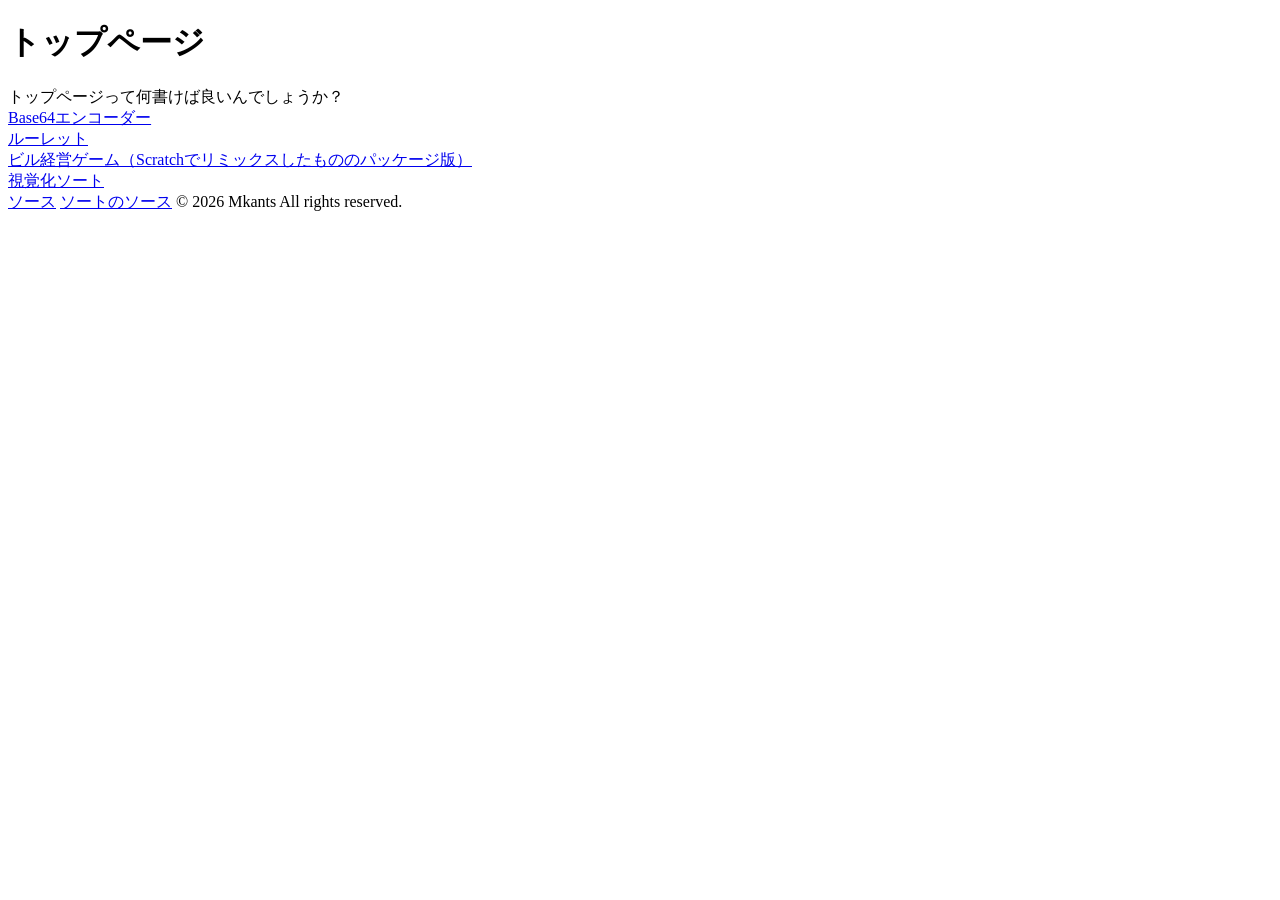
==== index.html @ 4cec99d9 "ドメインが変わりました" ====
<!doctype html>
<html lang="ja">
    <head>
        <meta charset="utf-8" />
        <meta name="viewport" content="width=device-width" />
        <meta
            name="description"
            content="Mkantsのサイトです。良ければ見ていってください。"
        />
        <title>トップページ</title>
        <link rel="stylesheet" href="/main-style.css" />
        <link rel="icon" href="/favicon.ico" sizes="32x32" />
    </head>

    <body>
        <h1>トップページ</h1>
        <div id="LeftSpace">
            <header>
                <noscript>このサイトはJavascriptを使用しています。</noscript>
            </header>
            <main>
                トップページって何書けば良いんでしょうか？
                <br />
                <a href="base64-encode/">Base64エンコーダー</a>
                <br />
                <a href="roulette/">ルーレット</a>
                <br />
                <a href="building/" target="_blank"
                    >ビル経営ゲーム（Scratchでリミックスしたもののパッケージ版）</a
                >
                <br />
                <a href="https://sorts.nihoel.f5.si" target="_blank"
                    >視覚化ソート</a
                >
            </main>
        </div>
        <footer>
            <a href="https://github.com/mkants/main" target="_blank">ソース</a>
            <a href="https://github.com/mkants/sorts" target="_blank"
                >ソートのソース</a
            >
            &copy; 2026 Mkants All rights reserved.
        </footer>
    </body>
</html>
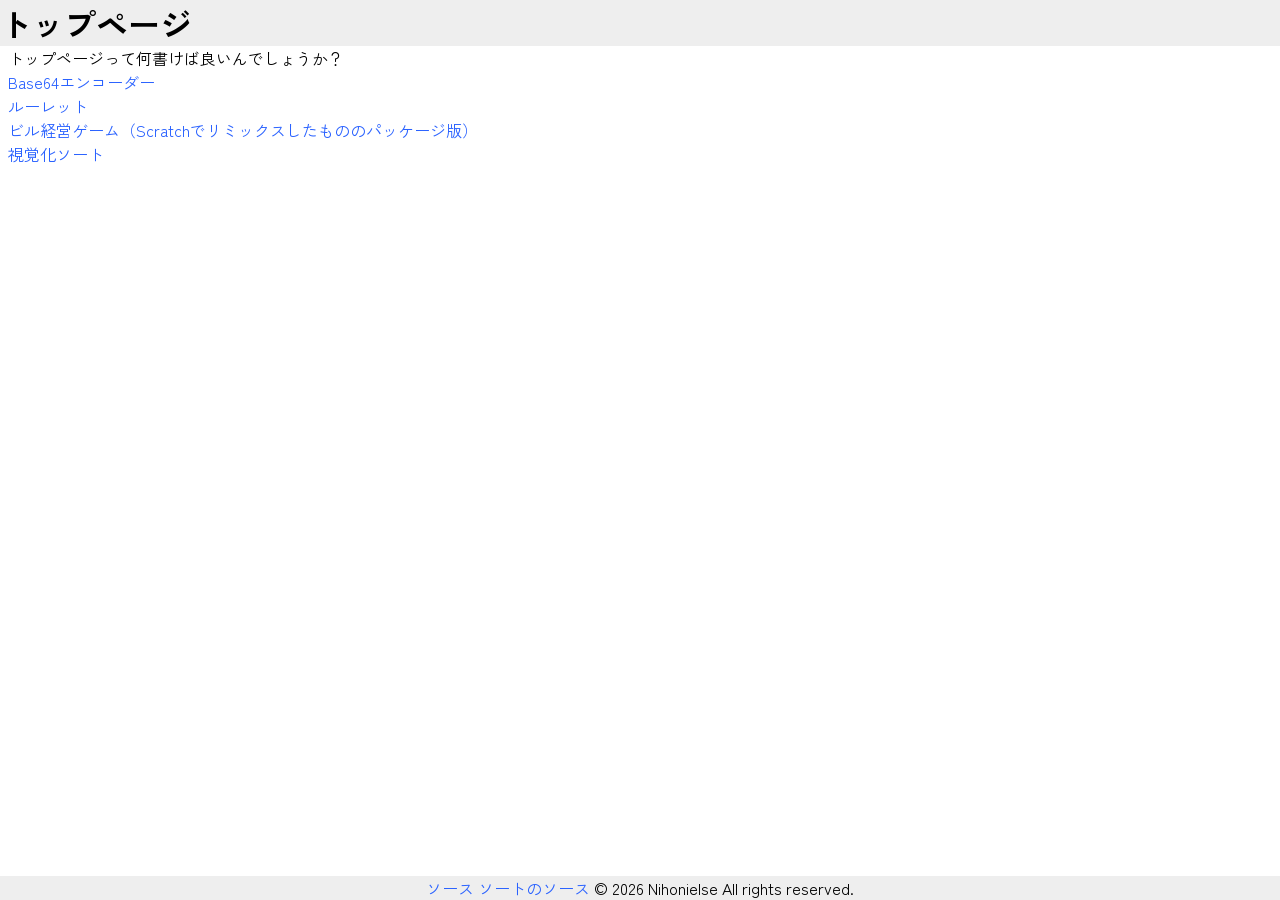
==== commit 16251ebd: "Mkantsって誰ですか？ あとタブインデントに変更しておきましたよ" ====
--- a/index.html
+++ b/index.html
@@ -1,45 +1,45 @@
 <!doctype html>
 <html lang="ja">
-    <head>
-        <meta charset="utf-8" />
-        <meta name="viewport" content="width=device-width" />
-        <meta
-            name="description"
-            content="Mkantsのサイトです。良ければ見ていってください。"
-        />
-        <title>トップページ</title>
-        <link rel="stylesheet" href="/main-style.css" />
-        <link rel="icon" href="/favicon.ico" sizes="32x32" />
-    </head>
+	<head>
+		<meta charset="utf-8" />
+		<meta name="viewport" content="width=device-width" />
+		<meta
+			name="description"
+			content="Nihonielseのサイトです。良ければ見ていってください。"
+		/>
+		<title>トップページ</title>
+		<link rel="stylesheet" href="/main-style.css" />
+		<link rel="icon" href="/favicon.ico" sizes="32x32" />
+	</head>
 
-    <body>
-        <h1>トップページ</h1>
-        <div id="LeftSpace">
-            <header>
-                <noscript>このサイトはJavascriptを使用しています。</noscript>
-            </header>
-            <main>
-                トップページって何書けば良いんでしょうか？
-                <br />
-                <a href="base64-encode/">Base64エンコーダー</a>
-                <br />
-                <a href="roulette/">ルーレット</a>
-                <br />
-                <a href="building/" target="_blank"
-                    >ビル経営ゲーム（Scratchでリミックスしたもののパッケージ版）</a
-                >
-                <br />
-                <a href="https://sorts.nihoel.f5.si" target="_blank"
-                    >視覚化ソート</a
-                >
-            </main>
-        </div>
-        <footer>
-            <a href="https://github.com/mkants/main" target="_blank">ソース</a>
-            <a href="https://github.com/mkants/sorts" target="_blank"
-                >ソートのソース</a
-            >
-            &copy; 2026 Mkants All rights reserved.
-        </footer>
-    </body>
+	<body>
+		<h1>トップページ</h1>
+		<div id="LeftSpace">
+			<header>
+				<noscript>このサイトはJavascriptを使用しています。</noscript>
+			</header>
+			<main>
+				トップページって何書けば良いんでしょうか？
+				<br />
+				<a href="base64-encode/">Base64エンコーダー</a>
+				<br />
+				<a href="roulette/">ルーレット</a>
+				<br />
+				<a href="building/" target="_blank"
+					>ビル経営ゲーム（Scratchでリミックスしたもののパッケージ版）</a
+				>
+				<br />
+				<a href="https://sorts.nihoel.f5.si" target="_blank"
+					>視覚化ソート</a
+				>
+			</main>
+		</div>
+		<footer>
+			<a href="https://github.com/Nihonielse/main" target="_blank">ソース</a>
+			<a href="https://github.com/Nihonielse/sorts" target="_blank"
+				>ソートのソース</a
+			>
+			&copy; 2026 Nihonielse All rights reserved.
+		</footer>
+	</body>
 </html>
--- a/main-style.css
+++ b/main-style.css
@@ -0,0 +1,167 @@
+@charset "utf-8";
+
+/* フォント設定のインポート */
+@import url('https://fonts.googleapis.com/css2?family=Zen+Kaku+Gothic+New&display=swap');
+
+html {
+	font-family: 'Zen Kaku Gothic New', sans-serif;
+}
+
+body {
+	margin: 0;
+	padding: 0;
+	height: 100vh;
+}
+
+.hidden,
+[hidden] {
+	display: none;
+}
+
+a {
+	color: #2a62ff;
+	text-decoration: none;
+}
+
+a:visited {
+	color: #2a62ff;
+}
+
+a:hover {
+	color: #2f1aff;
+}
+
+h1 {
+	margin: 0;
+	padding: 0;
+	background-color: #eee;
+}
+
+div#LeftSpace {
+	margin-left: 8px;
+}
+
+footer {
+	position: sticky;
+	top: 100vh;
+	background-color: #eee;
+	text-align: center;
+}
+
+ol#Breadcrumb {
+	list-style-type: none;
+	margin: 0;
+	padding: 0;
+}
+
+ol#Breadcrumb li {
+	display: inline-block;
+}
+
+ol#Breadcrumb li::after {
+	content: ' >';
+	display: inline-block;
+}
+
+ol#Breadcrumb li:last-child::after {
+	content: '';
+}
+
+input {
+	padding: 2px;
+	border: 2px solid #c0c0c0;
+	border-radius: 4px;
+}
+
+input[type="submit"] {
+	background-color: #25a5ff;
+	color: #ffffff;
+	padding: 4px;
+}
+
+input[type="submit"]:hover {
+	background-color: #1546ee;
+	color: #fefefe;
+}
+
+input[type="file"] {
+	display: none;
+}
+
+button,
+label:has(input[type="file"]) {
+	background-color: #e9e9ed;
+	color: #000000;
+	display: inline-block;
+	padding: 2px;
+	border: 1px solid #8f8f9d;
+	border-radius: 4px;
+	font-family: 'Zen Kaku Gothic New', sans-serif;
+}
+
+button:hover,
+label:has(input[type="file"]):hover {
+	background-color: #d0d0d7;
+}
+
+button:active,
+label:has(input[type="file"]):active {
+	background-color: #b1b1b9;
+}
+
+textarea.noresize {
+	resize: none;
+}
+
+@media (prefers-color-scheme: dark) {
+	body {
+		background-color: #222222;
+		color: #ffffff;
+	}
+
+	h1,
+	footer {
+		background-color: #555555;
+	}
+
+	a,
+	a:visited {
+		color: #6e5ffc;
+	}
+
+	a:hover {
+		color: #9d93ff;
+	}
+
+	footer a,
+	footer a:visited {
+		color: #1229c9;
+	}
+
+	footer a:hover {
+		color: #2f3fc5;
+	}
+
+	textarea,
+	input {
+		background-color: #151515;
+		color: #ffffff;
+	}
+
+	button,
+	label:has(input[type="file"]) {
+		background-color: #303030;
+		color: #ffffff;
+	}
+
+	button:hover,
+	label:has(input[type="file"]):hover {
+		background-color: #606060;
+	}
+
+	button:active,
+	label:has(input[type="file"]):active {
+		background-color: #454545;
+	}
+
+}
